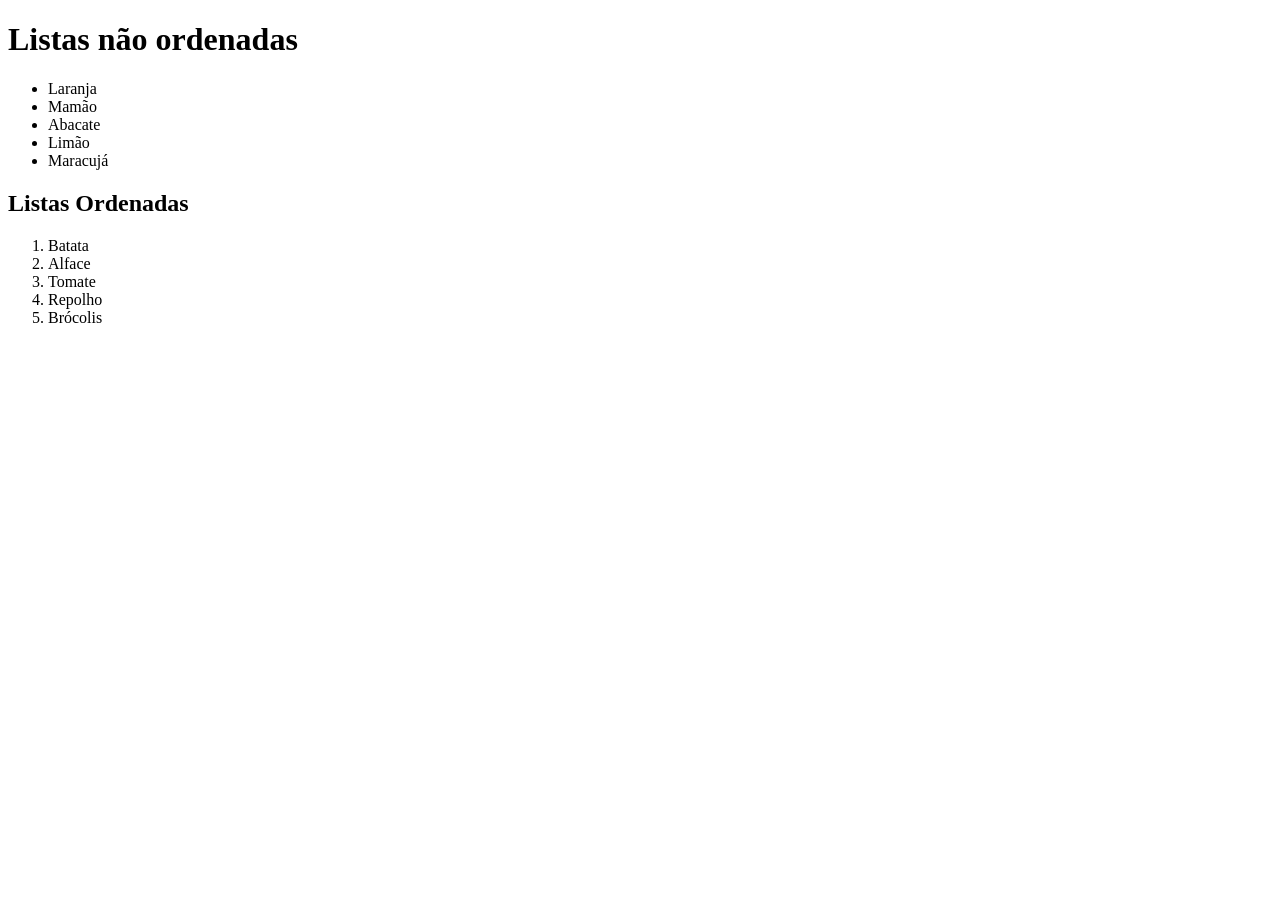
==== exaulas/listas.html @ 8285b025 "Auladehtml" ====
<!DOCTYPE html>
<html lang="pt-BR">
<head>
    <meta charset="UTF-8">
    <meta name="viewport" content="width=device-width, initial-scale=1.0">
    <title>Document</title>
</head>
<body>
     <h1>Listas não ordenadas</h1>

    <ul>
    <li>Laranja</li>
    <li>Mamão</li>
    <li>Abacate</li>
    <li>Limão</li>
    <li>Maracujá</li>
    </ul>

    <h2>Listas Ordenadas</h2>
    
     <ol>
        <li>Batata</li>
        <li>Alface</li>
        <li>Tomate</li>
        <li>Repolho</li>
        <li>Brócolis</li>
     </ol>
    
</body>
</html>
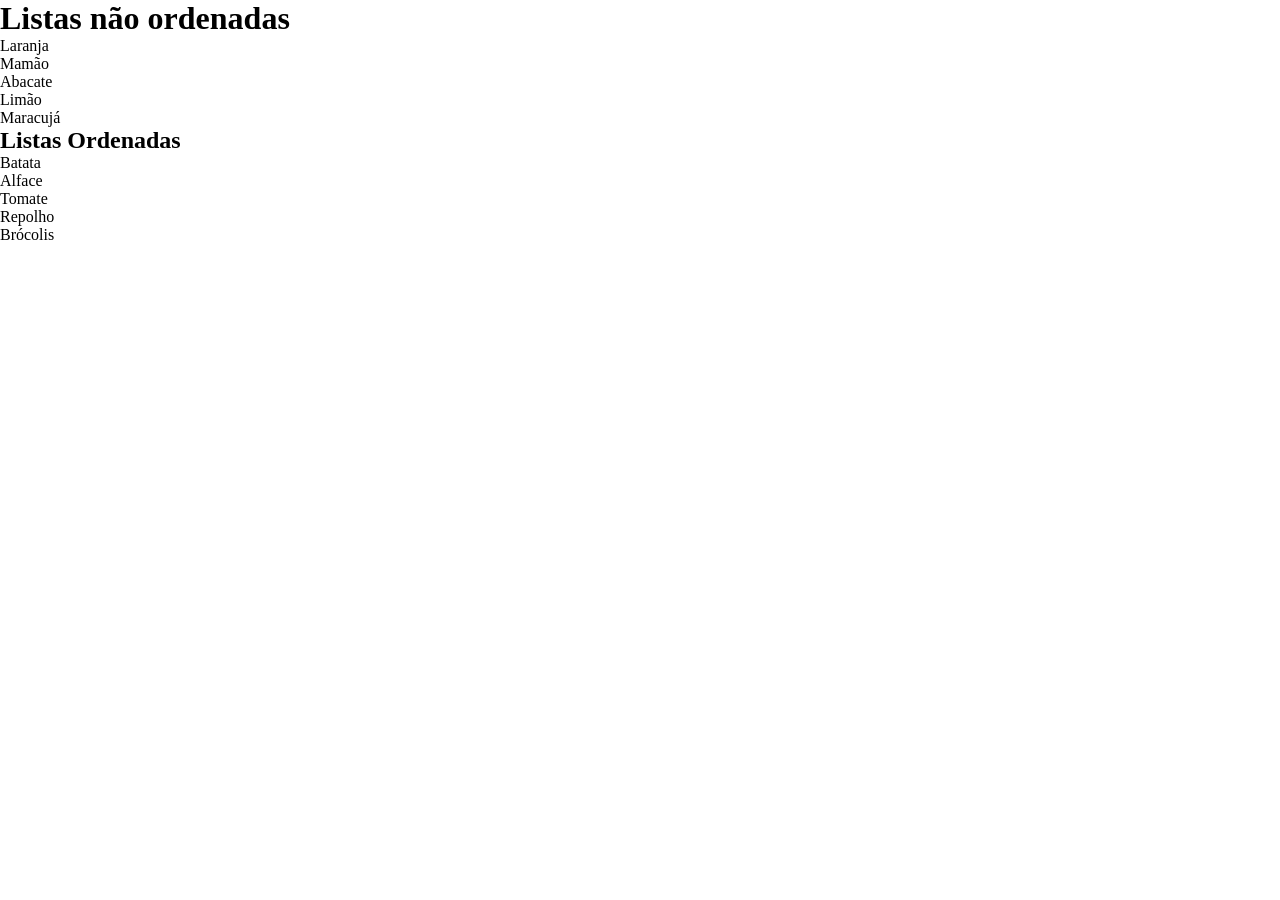
==== commit fb51465b: "css grid" ====
--- a/exaulas/listas.html
+++ b/exaulas/listas.html
@@ -4,6 +4,7 @@
     <meta charset="UTF-8">
     <meta name="viewport" content="width=device-width, initial-scale=1.0">
     <title>Document</title>
+   <link rel="stylesheet" href="../css/listas.css"> 
 </head>
 <body>
      <h1>Listas não ordenadas</h1>
--- a/css/listas.css
+++ b/css/listas.css
@@ -0,0 +1,13 @@
+/* Reset */
+* {
+margin: 0;
+padding: 0;
+box-sizing: border-box;
+}
+
+nav ul li {
+    /* display: block; */
+    display: inline-block;
+
+    margin-right: 16px;
+}
